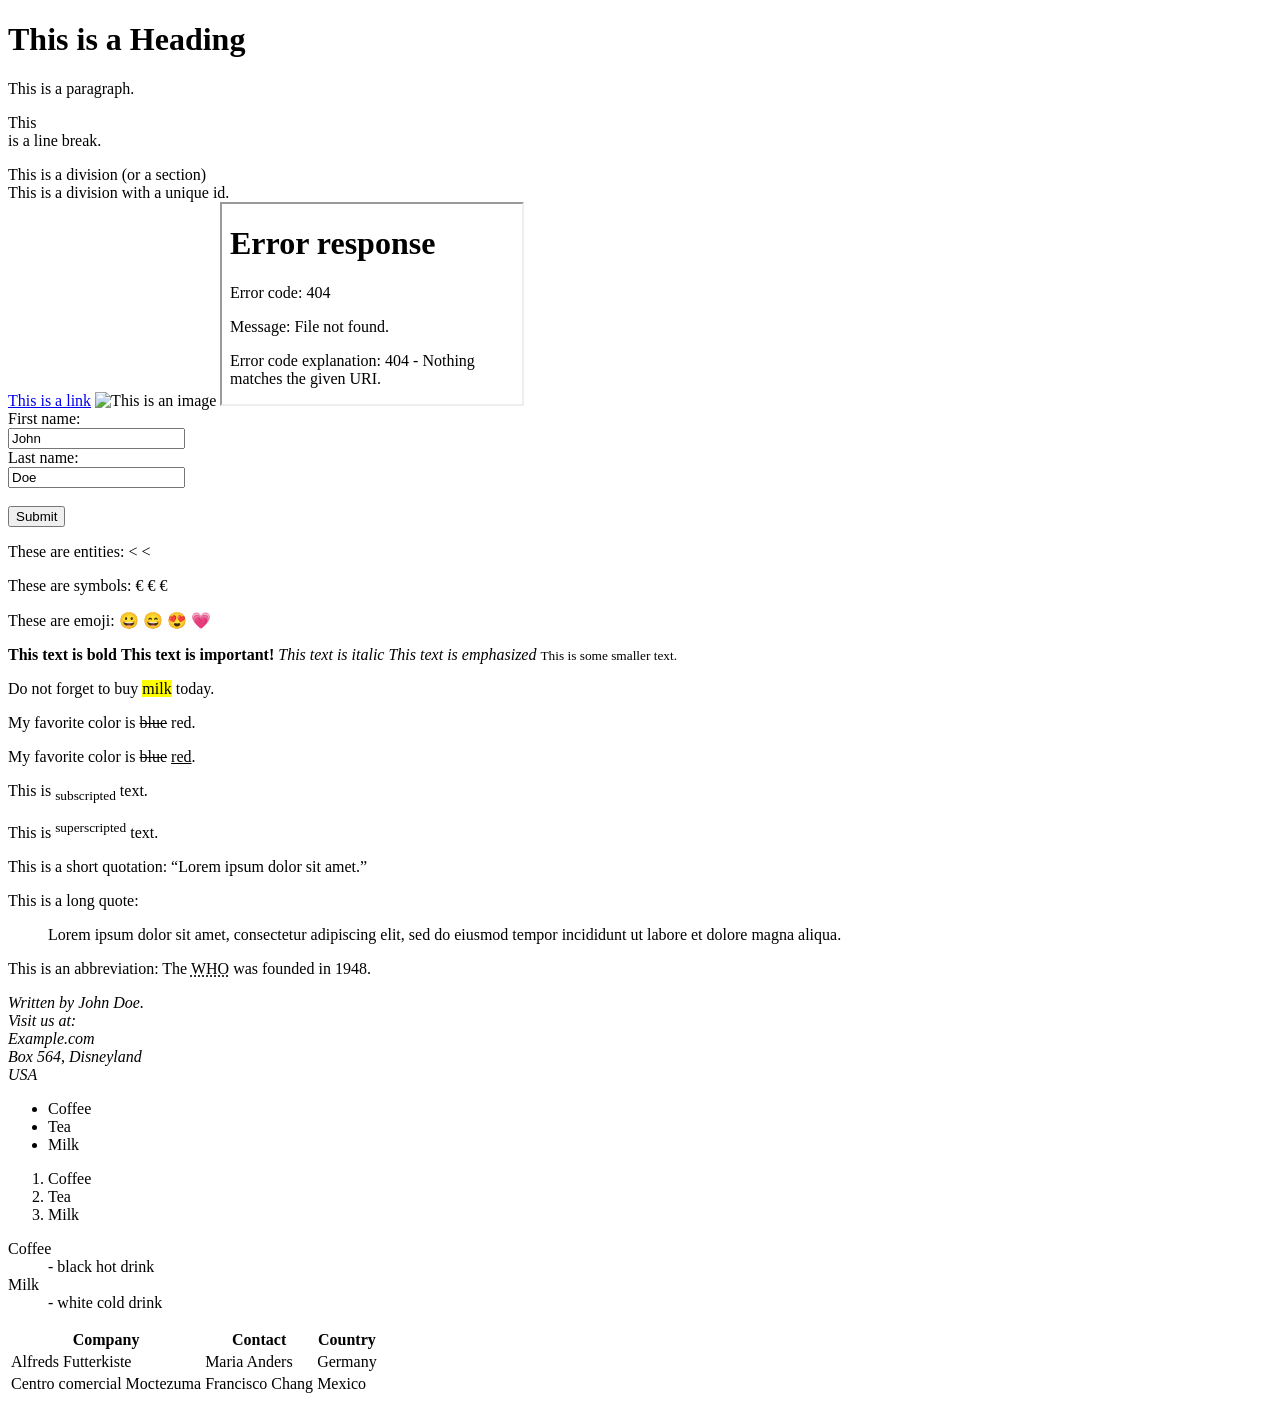
==== main.html @ fcc8127f "Create main.html page 1" ====
<!DOCTYPE html>
<html>
    <head>
        <title>Example Page</title>
        <link rel="icon" type="image/x-icon" href="/images/favicon.ico">
        <meta charset="UTF-8">
    </head>
    <body>

    <h1>This is a Heading</h1>
    <p>This is a paragraph.</p>
    <p>This<br />is a line break.</p>

    <div class="class1">This is a division (or a section)</div>
    <div id="id1">This is a division with a unique id.</div>

    <!-- This is a comment -->
    <a href="http://www.domain.com">This is a link</a>
    <img src="file_name.jpg" width="500" height="600" alt="This is an image">
    <iframe src="other.html" height="200" width="300" title="This is an inline frame"></iframe>

    <form action="/action_page.php">
        <label for="fname">First name:</label><br>
        <input type="text" id="fname" name="fname" value="John"><br>
        <label for="lname">Last name:</label><br>
        <input type="text" id="lname" name="lname" value="Doe"><br><br>
        <input type="submit" value="Submit">
    </form>

    <p>These are entities: &lt; &#60; &nbsp;</p>
    <p>These are symbols: &euro; &#8364; &#x20AC;</p>
    <p>These are emoji: &#128512; &#128516; &#128525; &#128151;</p>

    <b>This text is bold</b>
    <strong>This text is important!</strong>
    <i>This text is italic</i>
    <em>This text is emphasized</em>
    <small>This is some smaller text.</small>

    <p>Do not forget to buy <mark>milk</mark> today.</p>
    <p>My favorite color is <del>blue</del> red.</p>
    <p>My favorite color is <del>blue</del> <ins>red</ins>.</p>
    <p>This is <sub>subscripted</sub> text.</p>
    <p>This is <sup>superscripted</sup> text.</p>

    <p>This is a short quotation: <q>Lorem ipsum dolor sit amet.</q></p>
    <p>This is a long quote:</p>
    <blockquote cite="http://www.domain.com/index.html">
        Lorem ipsum dolor sit amet, consectetur adipiscing elit, sed do eiusmod tempor incididunt ut labore et dolore magna aliqua.
    </blockquote>

    <p>This is an abbreviation: The <abbr title="World Health Organization">WHO</abbr> was founded in 1948.</p>

    <!-- This is an address -->
    <address>
        Written by John Doe.<br>
        Visit us at:<br>
        Example.com<br>
        Box 564, Disneyland<br>
        USA
    </address>

    <!-- This is an unordered list -->
    <ul>
        <li>Coffee</li>
        <li>Tea</li>
        <li>Milk</li>
    </ul>

    <!-- This is an ordered list -->
    <ol>
        <li>Coffee</li>
        <li>Tea</li>
        <li>Milk</li>
    </ol>

    <!-- This is a description list -->
    <dl>
        <dt>Coffee</dt>
        <dd>- black hot drink</dd>
        <dt>Milk</dt>
        <dd>- white cold drink</dd>
    </dl>

    <!-- This is a table -->
    <table>
        <tr>
            <th>Company</th>
            <th>Contact</th>
            <th>Country</th>
        </tr>
        <tr>
            <td>Alfreds Futterkiste</td>
            <td>Maria Anders</td>
            <td>Germany</td>
        </tr>
        <tr>
            <td>Centro comercial Moctezuma</td>
            <td>Francisco Chang</td>
            <td>Mexico</td>
        </tr>
    </table>

    </body>
</html>
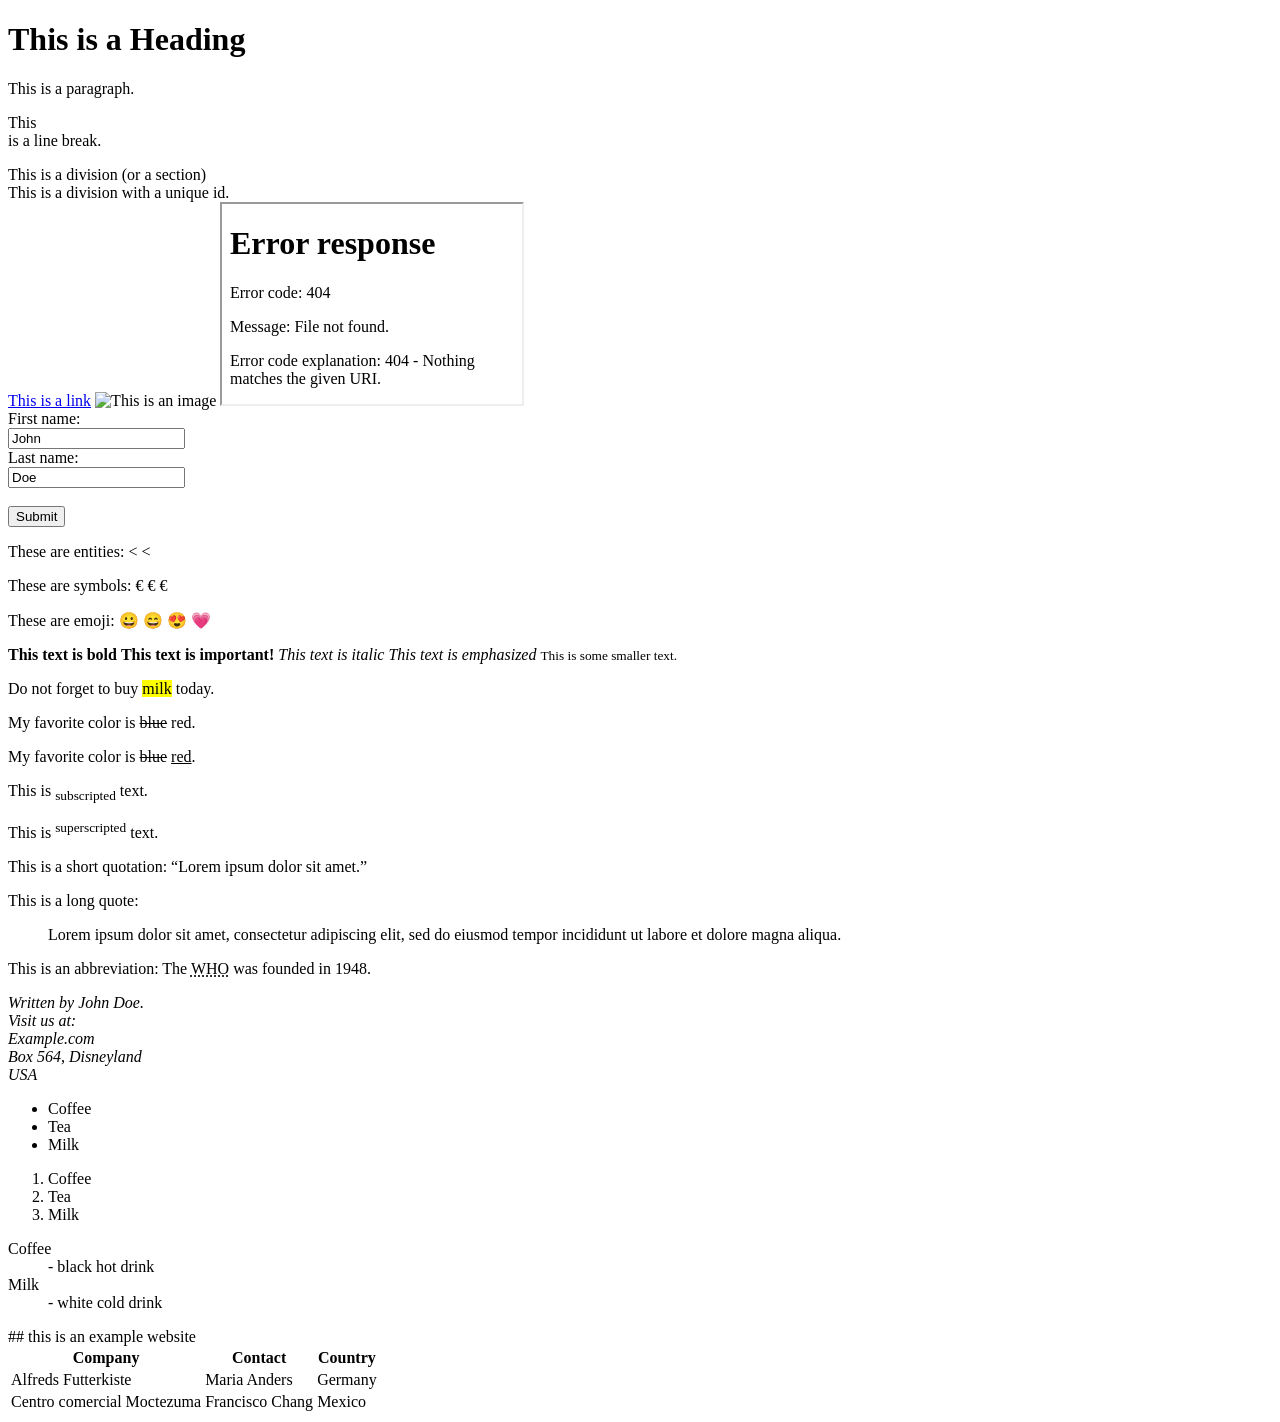
==== commit 4d19f184: "Update main.html" ====
--- a/main.html
+++ b/main.html
@@ -97,7 +97,9 @@
         <tr>
             <td>Centro comercial Moctezuma</td>
             <td>Francisco Chang</td>
-            <td>Mexico</td>
+            <td>Mexico</td>
+       ## this is an example website 
+<script src = "main.js"><script>
         </tr>
     </table>
 
